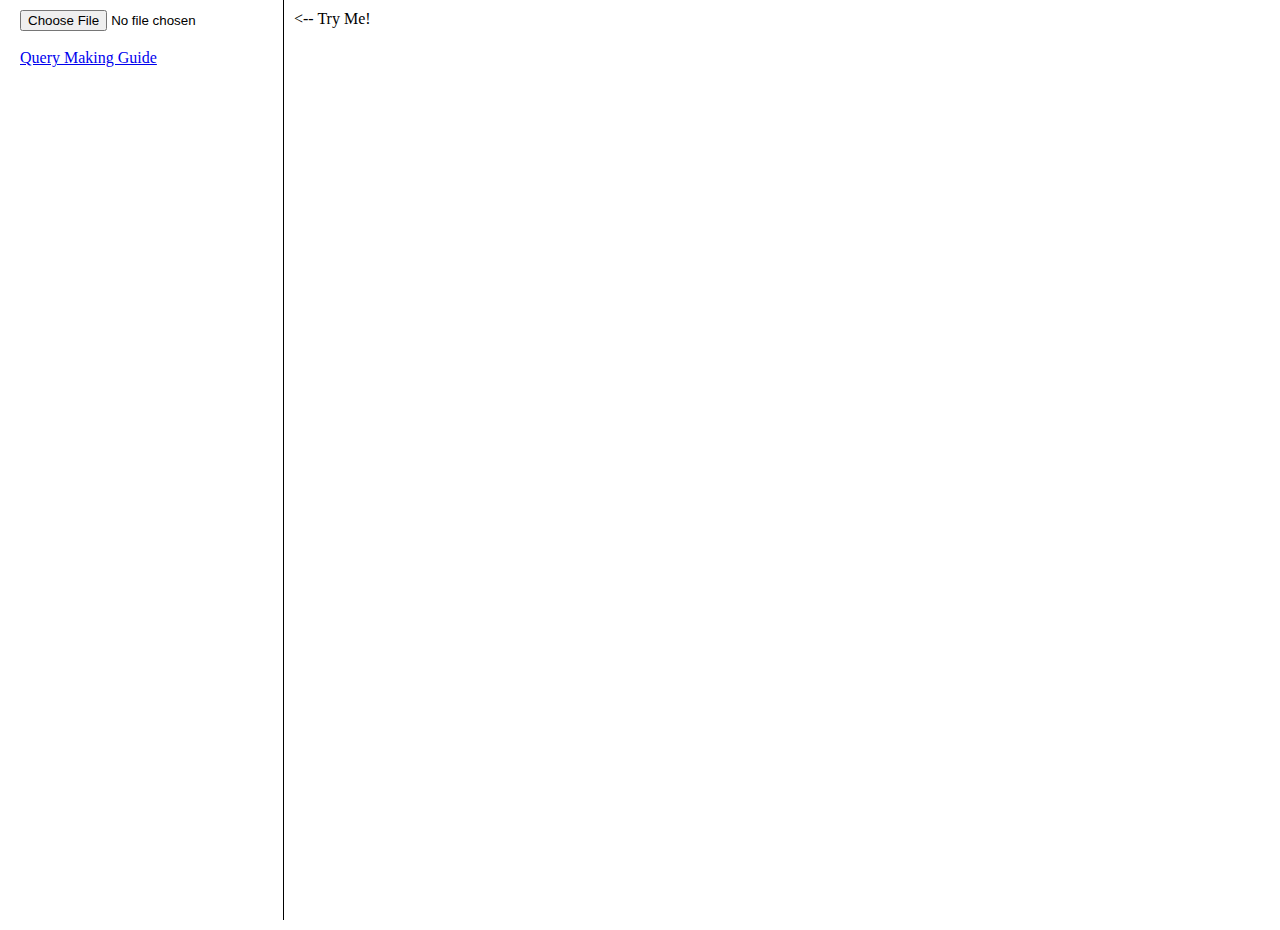
==== index.html @ a0a103b9 "Created the query making guide." ====
<html>
	
	<head>
		
		<title>Awesome Text Analysis</title>
		<script type="text/javascript" src="loadJSON.js"></script>		
		<link rel="stylesheet" type="text/css" href="index.css" />
		
	</head>
	
	<body>
		
		<div id="sidebar">
			
			<input id="file" type="file"><br/><br/>
			<a href="guide.html">Query Making Guide</a><br/><br/>
			
		</div>
		
		<div id="text">
			
			&lt;-- Try Me!
			
		</div>
		
	</body>
	
</html>
---- index.css ----
*
{
border:0px;
margin:0px;
padding:0px;
}

#sidebar
{
padding:10px;
margin:10px;
margin-top:0px;
float:left;
border-right:1px solid black;
height:100%;
}

#text
{
padding:10px;
}

button
{
padding:3px;
margin:5px;
}
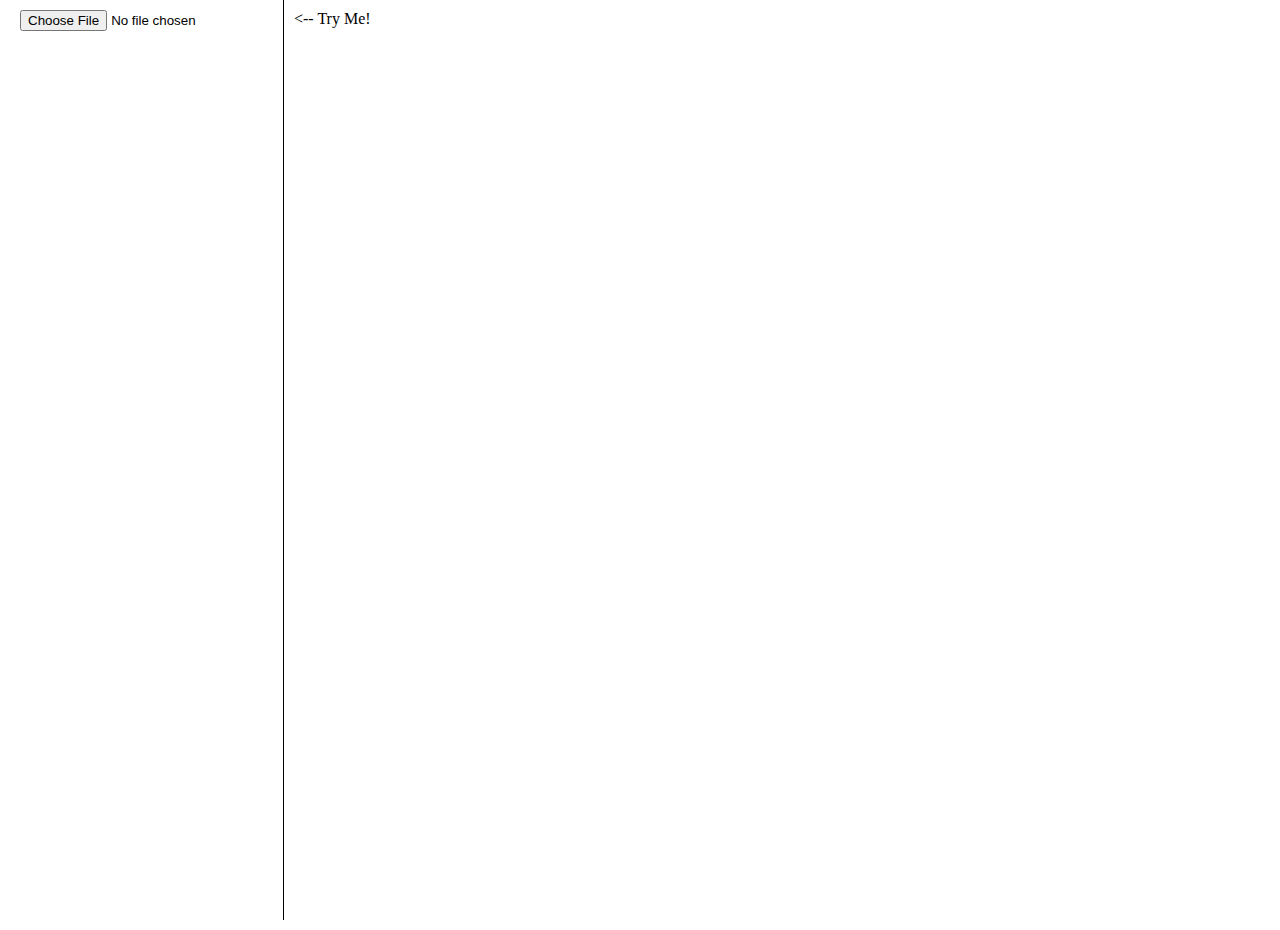
==== commit 59d0478e: "Editing features and bug fixes. Added CodeMirror for creating queries. Added delete and edit buttons" ====
--- a/index.html
+++ b/index.html
@@ -6,6 +6,11 @@
 		<script type="text/javascript" src="loadJSON.js"></script>		
 		<link rel="stylesheet" type="text/css" href="index.css" />
 		
+		<!-- codemirror stuff -->
+		<script src="codemirror-4.11/lib/codemirror.js"></script>
+		<link rel="stylesheet" href="codemirror-4.11/lib/codemirror.css">
+		<script src="codemirror-4.11/mode/javascript/javascript.js"></script>
+		
 	</head>
 	
 	<body>
@@ -13,7 +18,7 @@
 		<div id="sidebar">
 			
 			<input id="file" type="file"><br/><br/>
-			<a href="guide.html">Query Making Guide</a><br/><br/>
+			<a href="guide.html" id="guide" >Query Making Guide</a><br/><br/>
 			
 		</div>
 		
--- a/codemirror-4.11/lib/codemirror.css
+++ b/codemirror-4.11/lib/codemirror.css
@@ -0,0 +1,310 @@
+/* BASICS */
+
+.CodeMirror {
+  /* Set height, width, borders, and global font properties here */
+  font-family: monospace;
+  height: 300px;
+  border: solid 1px;
+}
+
+/* PADDING */
+
+.CodeMirror-lines {
+  padding: 4px 0; /* Vertical padding around content */
+}
+.CodeMirror pre {
+  padding: 0 4px; /* Horizontal padding of content */
+}
+
+.CodeMirror-scrollbar-filler, .CodeMirror-gutter-filler {
+  background-color: white; /* The little square between H and V scrollbars */
+}
+
+/* GUTTER */
+
+.CodeMirror-gutters {
+  border-right: 1px solid #ddd;
+  background-color: #f7f7f7;
+  white-space: nowrap;
+}
+.CodeMirror-linenumbers {}
+.CodeMirror-linenumber {
+  padding: 0 3px 0 5px;
+  min-width: 20px;
+  text-align: right;
+  color: #999;
+  -moz-box-sizing: content-box;
+  box-sizing: content-box;
+}
+
+.CodeMirror-guttermarker { color: black; }
+.CodeMirror-guttermarker-subtle { color: #999; }
+
+/* CURSOR */
+
+.CodeMirror div.CodeMirror-cursor {
+  border-left: 1px solid black;
+}
+/* Shown when moving in bi-directional text */
+.CodeMirror div.CodeMirror-secondarycursor {
+  border-left: 1px solid silver;
+}
+.CodeMirror.cm-fat-cursor div.CodeMirror-cursor {
+  width: auto;
+  border: 0;
+  background: #7e7;
+}
+.CodeMirror.cm-fat-cursor div.CodeMirror-cursors {
+  z-index: 1;
+}
+
+.cm-animate-fat-cursor {
+  width: auto;
+  border: 0;
+  -webkit-animation: blink 1.06s steps(1) infinite;
+  -moz-animation: blink 1.06s steps(1) infinite;
+  animation: blink 1.06s steps(1) infinite;
+}
+@-moz-keyframes blink {
+  0% { background: #7e7; }
+  50% { background: none; }
+  100% { background: #7e7; }
+}
+@-webkit-keyframes blink {
+  0% { background: #7e7; }
+  50% { background: none; }
+  100% { background: #7e7; }
+}
+@keyframes blink {
+  0% { background: #7e7; }
+  50% { background: none; }
+  100% { background: #7e7; }
+}
+
+/* Can style cursor different in overwrite (non-insert) mode */
+div.CodeMirror-overwrite div.CodeMirror-cursor {}
+
+.cm-tab { display: inline-block; text-decoration: inherit; }
+
+.CodeMirror-ruler {
+  border-left: 1px solid #ccc;
+  position: absolute;
+}
+
+/* DEFAULT THEME */
+
+.cm-s-default .cm-keyword {color: #708;}
+.cm-s-default .cm-atom {color: #219;}
+.cm-s-default .cm-number {color: #164;}
+.cm-s-default .cm-def {color: #00f;}
+.cm-s-default .cm-variable,
+.cm-s-default .cm-punctuation,
+.cm-s-default .cm-property,
+.cm-s-default .cm-operator {}
+.cm-s-default .cm-variable-2 {color: #05a;}
+.cm-s-default .cm-variable-3 {color: #085;}
+.cm-s-default .cm-comment {color: #a50;}
+.cm-s-default .cm-string {color: #a11;}
+.cm-s-default .cm-string-2 {color: #f50;}
+.cm-s-default .cm-meta {color: #555;}
+.cm-s-default .cm-qualifier {color: #555;}
+.cm-s-default .cm-builtin {color: #30a;}
+.cm-s-default .cm-bracket {color: #997;}
+.cm-s-default .cm-tag {color: #170;}
+.cm-s-default .cm-attribute {color: #00c;}
+.cm-s-default .cm-header {color: blue;}
+.cm-s-default .cm-quote {color: #090;}
+.cm-s-default .cm-hr {color: #999;}
+.cm-s-default .cm-link {color: #00c;}
+
+.cm-negative {color: #d44;}
+.cm-positive {color: #292;}
+.cm-header, .cm-strong {font-weight: bold;}
+.cm-em {font-style: italic;}
+.cm-link {text-decoration: underline;}
+.cm-strikethrough {text-decoration: line-through;}
+
+.cm-s-default .cm-error {color: #f00;}
+.cm-invalidchar {color: #f00;}
+
+/* Default styles for common addons */
+
+div.CodeMirror span.CodeMirror-matchingbracket {color: #0f0;}
+div.CodeMirror span.CodeMirror-nonmatchingbracket {color: #f22;}
+.CodeMirror-matchingtag { background: rgba(255, 150, 0, .3); }
+.CodeMirror-activeline-background {background: #e8f2ff;}
+
+/* STOP */
+
+/* The rest of this file contains styles related to the mechanics of
+   the editor. You probably shouldn't touch them. */
+
+.CodeMirror {
+  line-height: 1;
+  position: relative;
+  overflow: hidden;
+  background: white;
+  color: black;
+}
+
+.CodeMirror-scroll {
+  overflow: scroll !important; /* Things will break if this is overridden */
+  /* 30px is the magic margin used to hide the element's real scrollbars */
+  /* See overflow: hidden in .CodeMirror */
+  margin-bottom: -30px; margin-right: -30px;
+  padding-bottom: 30px;
+  height: 100%;
+  outline: none; /* Prevent dragging from highlighting the element */
+  position: relative;
+  -moz-box-sizing: content-box;
+  box-sizing: content-box;
+}
+.CodeMirror-sizer {
+  position: relative;
+  border-right: 30px solid transparent;
+  -moz-box-sizing: content-box;
+  box-sizing: content-box;
+}
+
+/* The fake, visible scrollbars. Used to force redraw during scrolling
+   before actuall scrolling happens, thus preventing shaking and
+   flickering artifacts. */
+.CodeMirror-vscrollbar, .CodeMirror-hscrollbar, .CodeMirror-scrollbar-filler, .CodeMirror-gutter-filler {
+  position: absolute;
+  z-index: 6;
+  display: none;
+}
+.CodeMirror-vscrollbar {
+  right: 0; top: 0;
+  overflow-x: hidden;
+  overflow-y: scroll;
+}
+.CodeMirror-hscrollbar {
+  bottom: 0; left: 0;
+  overflow-y: hidden;
+  overflow-x: scroll;
+}
+.CodeMirror-scrollbar-filler {
+  right: 0; bottom: 0;
+}
+.CodeMirror-gutter-filler {
+  left: 0; bottom: 0;
+}
+
+.CodeMirror-gutters {
+  position: absolute; left: 0; top: 0;
+  z-index: 3;
+}
+.CodeMirror-gutter {
+  white-space: normal;
+  height: 100%;
+  -moz-box-sizing: content-box;
+  box-sizing: content-box;
+  display: inline-block;
+  margin-bottom: -30px;
+  /* Hack to make IE7 behave */
+  *zoom:1;
+  *display:inline;
+}
+.CodeMirror-gutter-wrapper {
+  position: absolute;
+  z-index: 4;
+  height: 100%;
+}
+.CodeMirror-gutter-elt {
+  position: absolute;
+  cursor: default;
+  z-index: 4;
+}
+
+.CodeMirror-lines {
+  cursor: text;
+  min-height: 1px; /* prevents collapsing before first draw */
+}
+.CodeMirror pre {
+  /* Reset some styles that the rest of the page might have set */
+  -moz-border-radius: 0; -webkit-border-radius: 0; border-radius: 0;
+  border-width: 0;
+  background: transparent;
+  font-family: inherit;
+  font-size: inherit;
+  margin: 0;
+  white-space: pre;
+  word-wrap: normal;
+  line-height: inherit;
+  color: inherit;
+  z-index: 2;
+  position: relative;
+  overflow: visible;
+}
+.CodeMirror-wrap pre {
+  word-wrap: break-word;
+  white-space: pre-wrap;
+  word-break: normal;
+}
+
+.CodeMirror-linebackground {
+  position: absolute;
+  left: 0; right: 0; top: 0; bottom: 0;
+  z-index: 0;
+}
+
+.CodeMirror-linewidget {
+  position: relative;
+  z-index: 2;
+  overflow: auto;
+}
+
+.CodeMirror-widget {}
+
+.CodeMirror-measure {
+  position: absolute;
+  width: 100%;
+  height: 0;
+  overflow: hidden;
+  visibility: hidden;
+}
+.CodeMirror-measure pre { position: static; }
+
+.CodeMirror div.CodeMirror-cursor {
+  position: absolute;
+  border-right: none;
+  width: 0;
+}
+
+div.CodeMirror-cursors {
+  visibility: hidden;
+  position: relative;
+  z-index: 3;
+}
+.CodeMirror-focused div.CodeMirror-cursors {
+  visibility: visible;
+}
+
+.CodeMirror-selected { background: #d9d9d9; }
+.CodeMirror-focused .CodeMirror-selected { background: #d7d4f0; }
+.CodeMirror-crosshair { cursor: crosshair; }
+
+.cm-searching {
+  background: #ffa;
+  background: rgba(255, 255, 0, .4);
+}
+
+/* IE7 hack to prevent it from returning funny offsetTops on the spans */
+.CodeMirror span { *vertical-align: text-bottom; }
+
+/* Used to force a border model for a node */
+.cm-force-border { padding-right: .1px; }
+
+@media print {
+  /* Hide the cursor when printing */
+  .CodeMirror div.CodeMirror-cursors {
+    visibility: hidden;
+  }
+}
+
+/* See issue #2901 */
+.cm-tab-wrap-hack:after { content: ''; }
+
+/* Help users use markselection to safely style text background */
+span.CodeMirror-selectedtext { background: none; }
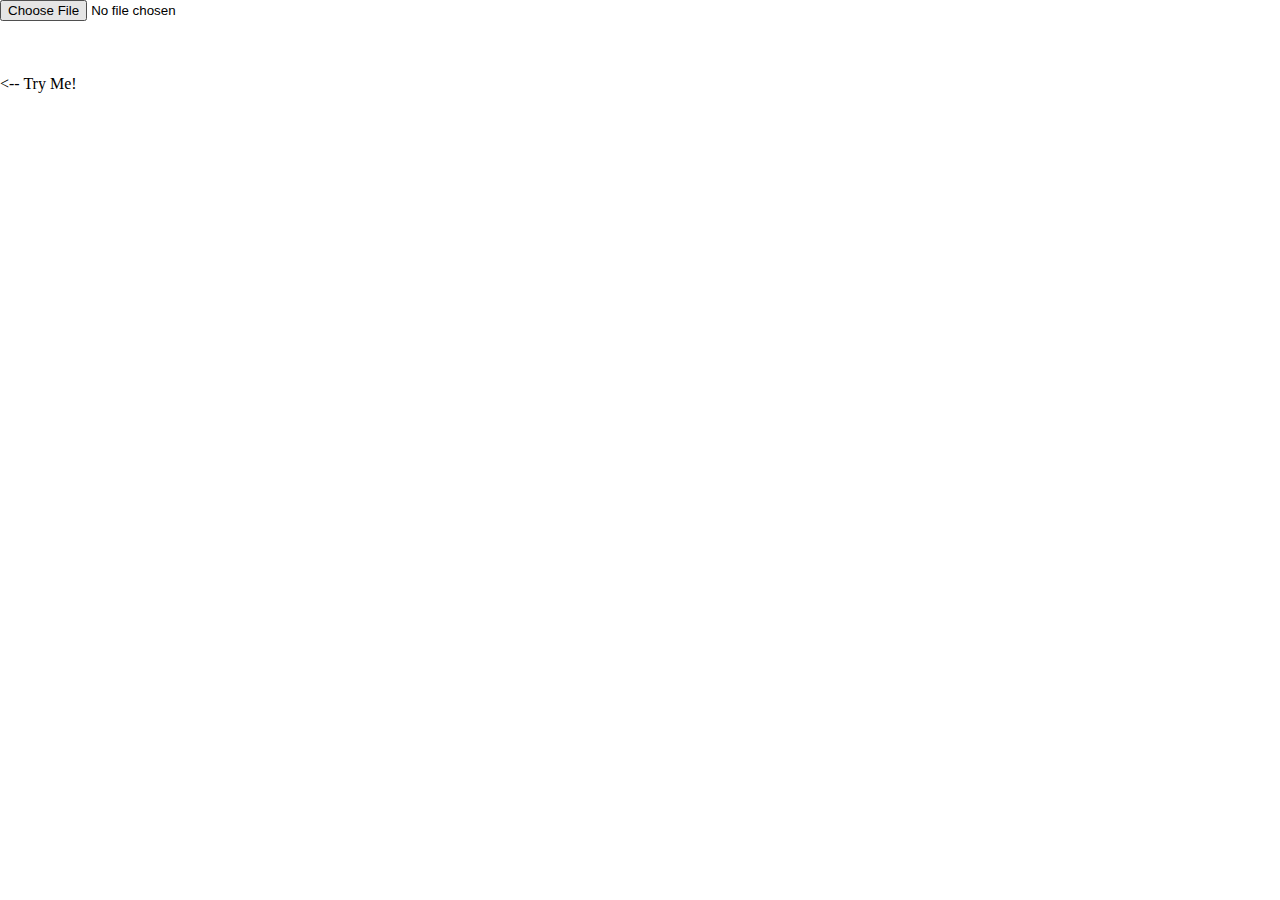
==== commit e33aadfa: "Renaming a couple html elements. Working on better css. Still need to make it so changing the names " ====
--- a/index.html
+++ b/index.html
@@ -15,14 +15,14 @@
 	
 	<body>
 		
-		<div id="sidebar">
+		<div id="navigation">
 			
 			<input id="file" type="file"><br/><br/>
 			<a href="guide.html" id="guide" >Query Making Guide</a><br/><br/>
 			
 		</div>
 		
-		<div id="text">
+		<div id="content">
 			
 			&lt;-- Try Me!
 			
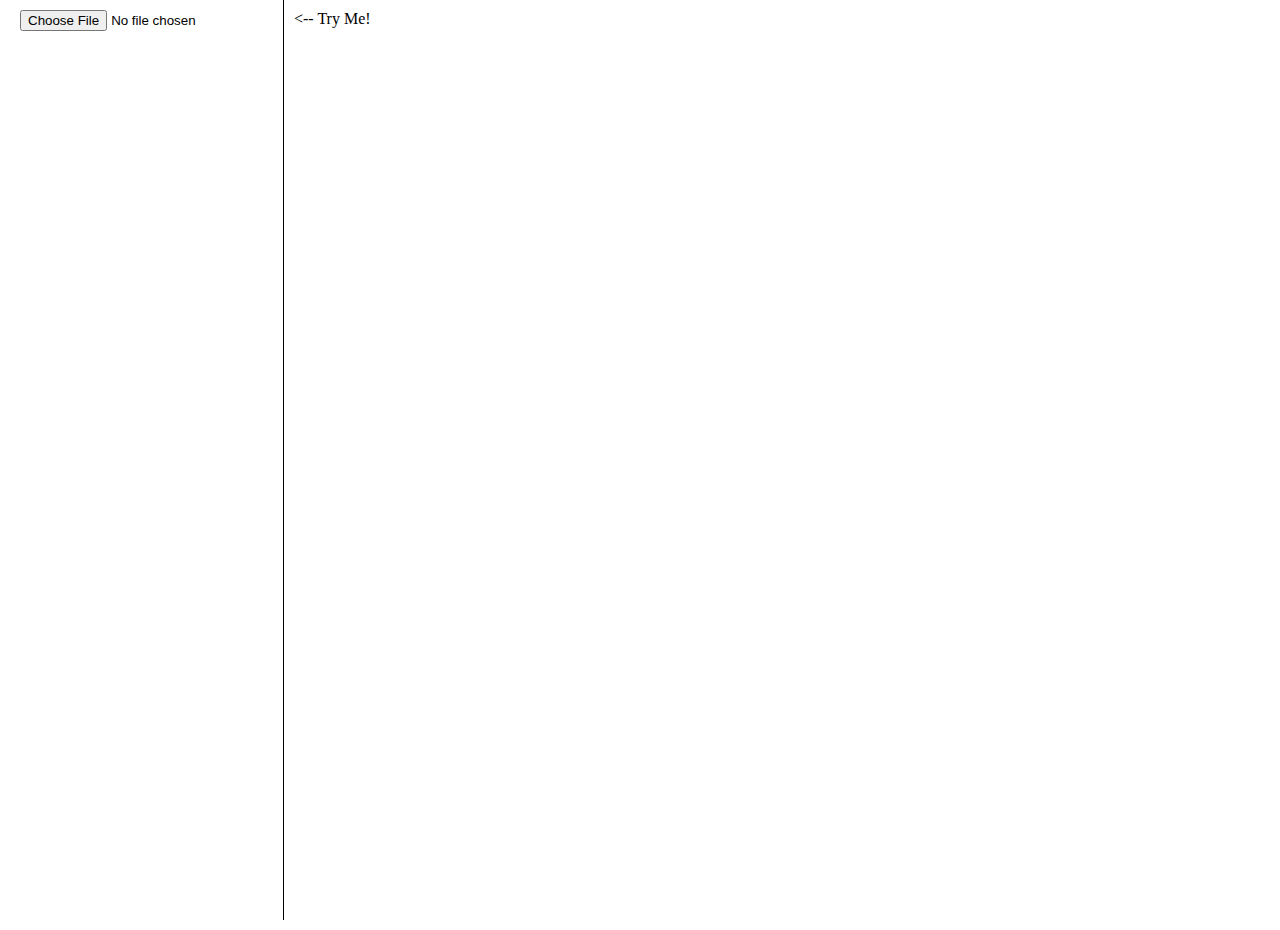
==== commit 350236ac: "Testing atom plugin to work with git. Also, I forgot to rename classes in the css file last time. Fi" ====
--- a/index.html
+++ b/index.html
@@ -1,33 +1,33 @@
 <html>
-	
+
 	<head>
-		
+
 		<title>Awesome Text Analysis</title>
-		<script type="text/javascript" src="loadJSON.js"></script>		
+		<script type="text/javascript" src="loadJSON.js"></script>
 		<link rel="stylesheet" type="text/css" href="index.css" />
-		
+
 		<!-- codemirror stuff -->
 		<script src="codemirror-4.11/lib/codemirror.js"></script>
 		<link rel="stylesheet" href="codemirror-4.11/lib/codemirror.css">
 		<script src="codemirror-4.11/mode/javascript/javascript.js"></script>
-		
+
 	</head>
-	
+
 	<body>
-		
+
 		<div id="navigation">
-			
+
 			<input id="file" type="file"><br/><br/>
 			<a href="guide.html" id="guide" >Query Making Guide</a><br/><br/>
-			
+
 		</div>
-		
+
 		<div id="content">
-			
+
 			&lt;-- Try Me!
-			
+
 		</div>
-		
+
 	</body>
-	
-</html>+
+</html>
--- a/index.css
+++ b/index.css
@@ -5,7 +5,7 @@
 padding:0px;
 }
 
-#sidebar
+#navigation
 {
 padding:10px;
 margin:10px;
@@ -15,7 +15,7 @@
 height:100%;
 }
 
-#text
+#content
 {
 padding:10px;
 }
@@ -24,4 +24,4 @@
 {
 padding:3px;
 margin:5px;
-}+}
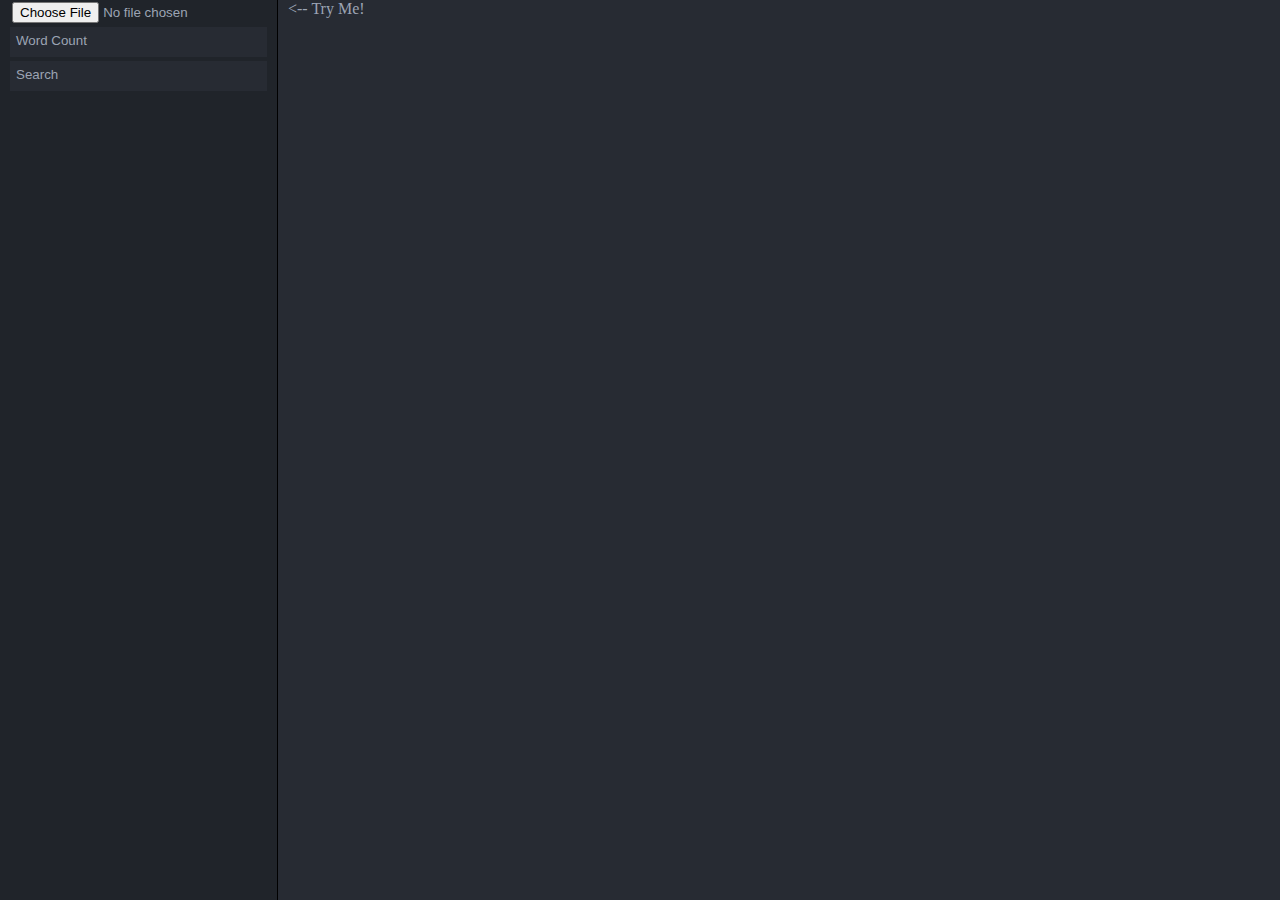
==== commit 1ddd8399: "Revamped color scheme and navigation menu. Also added a debug mode to obscure the messages (too dist" ====
--- a/index.html
+++ b/index.html
@@ -15,14 +15,16 @@
 
 	<body>
 
-		<div id="navigation">
+		<div id="navigation" class="scroller">
 
-			<input id="file" type="file"><br/><br/>
-			<a href="guide.html" id="guide" >Query Making Guide</a><br/><br/>
+			<input id="file" type="file">
+			<button class="clickable">Word Count</button>
+			<button class="clickable">Search</button>
+			<button id="guide" class="clickable" onclick="document.location='guide.html'">Query Making Guide</button>
 
 		</div>
 
-		<div id="content">
+		<div id="content" class="scroller">
 
 			&lt;-- Try Me!
 
--- a/index.css
+++ b/index.css
@@ -1,27 +1,104 @@
 *
 {
-border:0px;
-margin:0px;
-padding:0px;
+border: 0px;
+margin: 0px;
+padding: 0px;
+background-color: #20242a;
+color: #9CA4B4;
+/*font-size: 13;*/
+}
+
+html, body
+{
+height: 100%;
+width: 100%;
 }
 
 #navigation
 {
-padding:10px;
-margin:10px;
-margin-top:0px;
-float:left;
-border-right:1px solid black;
-height:100%;
+float: left;
+border-right: 1px solid black;
+
+display: flex;
+flex-direction: column;
+align-items: stretch;
 }
 
 #content
 {
-padding:10px;
+background-color: #272B33;
+/* this prevents horizontal scrollbars from popping up */
+word-wrap: break-word;
+}
+
+.flexContainer
+{
+display: flex;
+flex-direction: row;
+align-items: center;
 }
 
 button
 {
-padding:3px;
-margin:5px;
+height: 27px;
+margin: 2px 0px 2px 0px;
+padding: 6px;
+display: flex;
+flex: 1;
 }
+
+.clickable
+{
+background-color: #272B33;
+max-height: 30px;
+}
+
+.clickable:hover
+{
+background-color: #30353F;
+color: #C8D5EE;
+}
+
+img
+{
+width: 27px;
+height: 27px;
+background-size: 100%;
+background-repeat: no-repeat;
+background-position: bottom right;
+margin:0px;
+}
+
+.editButton
+{
+background-image: url(edit.png);
+}
+
+.editButton:hover
+{
+background-image: url(edit_bright.png);
+}
+
+.deleteButton
+{
+background-image: url(delete.png);
+}
+
+.deleteButton:hover
+{
+background-image: url(delete_bright.png);
+}
+
+input
+{
+/* in a later version, this will start in content div, then be hidden */
+margin: 2px;
+}
+
+.scroller
+{
+padding-left: 10px;
+padding-right: 10px;
+height: 100%;
+overflow-y: auto;
+}
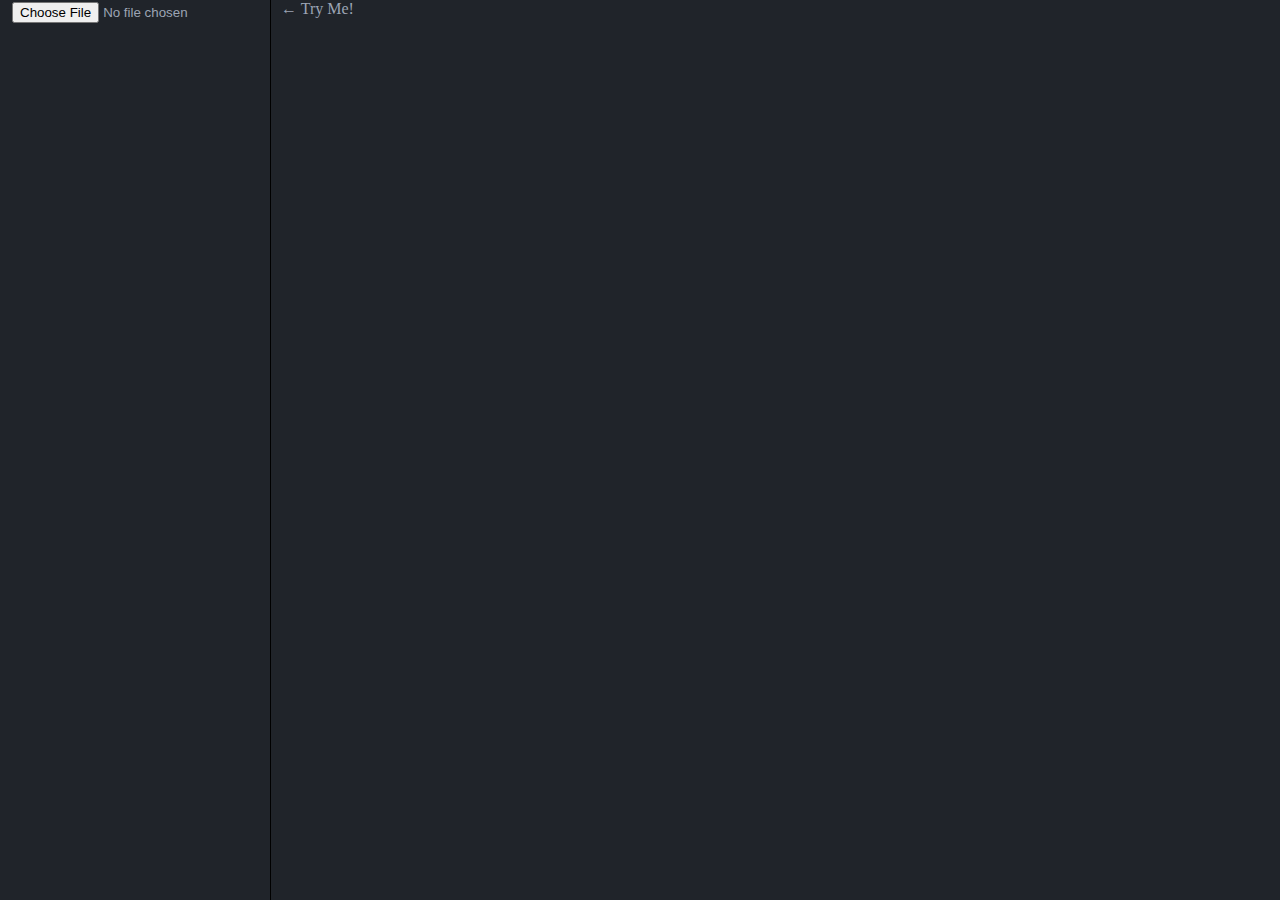
==== commit 62764a71: "Style rework mostly complete. There could still be some browser incompatibility issues, and I'm also" ====
--- a/index.html
+++ b/index.html
@@ -1,6 +1,8 @@
 <html>
 
 	<head>
+
+		<meta http-equiv="Content-Type" content="text/html; charset=utf-8">
 
 		<title>Awesome Text Analysis</title>
 		<script type="text/javascript" src="loadJSON.js"></script>
@@ -18,15 +20,14 @@
 		<div id="navigation" class="scroller">
 
 			<input id="file" type="file">
-			<button class="clickable">Word Count</button>
-			<button class="clickable">Search</button>
+
 			<button id="guide" class="clickable" onclick="document.location='guide.html'">Query Making Guide</button>
 
 		</div>
 
 		<div id="content" class="scroller">
 
-			&lt;-- Try Me!
+			<p>← Try Me!</p>
 
 		</div>
 
--- a/index.css
+++ b/index.css
@@ -5,7 +5,7 @@
 padding: 0px;
 background-color: #20242a;
 color: #9CA4B4;
-/*font-size: 13;*/
+text-align: left;
 }
 
 html, body
@@ -18,33 +18,30 @@
 {
 float: left;
 border-right: 1px solid black;
-
-display: flex;
-flex-direction: column;
-align-items: stretch;
+width:250px;
 }
 
 #content
 {
-background-color: #272B33;
 /* this prevents horizontal scrollbars from popping up */
 word-wrap: break-word;
 }
 
-.flexContainer
+.flexHorizontal
 {
+/* keeps the edit and delete buttons on the same line as their query */
 display: flex;
-flex-direction: row;
+/* centers the edit and delete buttons with their query */
 align-items: center;
 }
 
 button
 {
+width: 100%;
 height: 27px;
 margin: 2px 0px 2px 0px;
 padding: 6px;
-display: flex;
-flex: 1;
+word-wrap: break-word;
 }
 
 .clickable
@@ -61,11 +58,11 @@
 
 img
 {
-width: 27px;
-height: 27px;
-background-size: 100%;
+min-width: 27px;
+min-height: 27px;
+background-size: 20px;
 background-repeat: no-repeat;
-background-position: bottom right;
+background-position: center;
 margin:0px;
 }
 
@@ -102,3 +99,31 @@
 height: 100%;
 overflow-y: auto;
 }
+
+.message
+{
+background-color: #272B33;
+padding: 5px;
+margin-top: 5px;
+margin-bottom: 5px;
+}
+
+.sender
+{
+font-weight: bold;
+background-color:inherit;
+padding: inherit;
+}
+
+.content
+{
+background-color:inherit;
+padding: inherit;
+}
+
+.date
+{
+font-size: 50%;
+background-color:inherit;
+padding: inherit;
+}
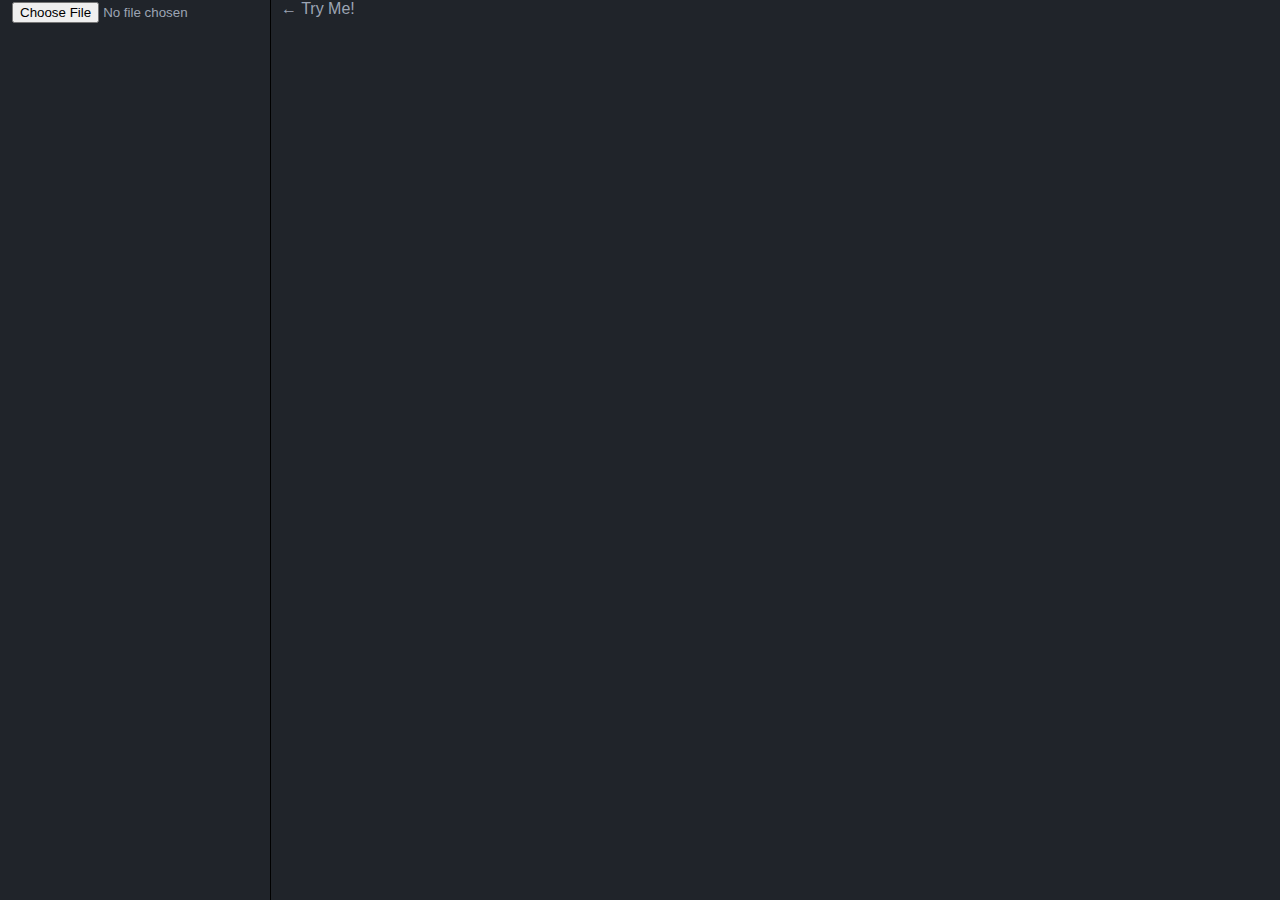
==== commit 0ae0a36c: "Fixed CodeMirror styling. Next up is the Gatherer." ====
--- a/index.html
+++ b/index.html
@@ -11,6 +11,7 @@
 		<!-- codemirror stuff -->
 		<script src="codemirror-4.11/lib/codemirror.js"></script>
 		<link rel="stylesheet" href="codemirror-4.11/lib/codemirror.css">
+		<link rel="stylesheet" href="codemirror-4.11/theme/mbo.css">
 		<script src="codemirror-4.11/mode/javascript/javascript.js"></script>
 
 	</head>
--- a/index.css
+++ b/index.css
@@ -6,6 +6,7 @@
 background-color: #20242a;
 color: #9CA4B4;
 text-align: left;
+font-family: Arial, Verdana, sans-serif;
 }
 
 html, body
@@ -48,6 +49,7 @@
 {
 background-color: #272B33;
 max-height: 30px;
+cursor: default;
 }
 
 .clickable:hover
@@ -121,7 +123,7 @@
 padding: inherit;
 }
 
-.date
+.time
 {
 font-size: 50%;
 background-color:inherit;
--- a/codemirror-4.11/theme/mbo.css
+++ b/codemirror-4.11/theme/mbo.css
@@ -0,0 +1,35 @@
+/****************************************************************/
+/*   Based on mbonaci's Brackets mbo theme                      */
+/*   https://github.com/mbonaci/global/blob/master/Mbo.tmTheme  */
+/*   Create your own: http://tmtheme-editor.herokuapp.com       */
+/****************************************************************/
+
+.cm-s-mbo.CodeMirror {background: #2c2c2c; color: #ffffec;}
+.cm-s-mbo div.CodeMirror-selected {background: #716C62 !important;}
+.cm-s-mbo .CodeMirror-gutters {background: #4e4e4e; border-right: 0px;}
+.cm-s-mbo .CodeMirror-guttermarker { color: white; }
+.cm-s-mbo .CodeMirror-guttermarker-subtle { color: grey; }
+.cm-s-mbo .CodeMirror-linenumber {color: #dadada;}
+.cm-s-mbo .CodeMirror-cursor {border-left: 1px solid #ffffec !important;}
+
+.cm-s-mbo span.cm-comment {color: #95958a;}
+.cm-s-mbo span.cm-atom {color: #00a8c6;}
+.cm-s-mbo span.cm-number {color: #00a8c6;}
+
+.cm-s-mbo span.cm-property, .cm-s-mbo span.cm-attribute {color: #9ddfe9;}
+.cm-s-mbo span.cm-keyword {color: #ffb928;}
+.cm-s-mbo span.cm-string {color: #ffcf6c;}
+.cm-s-mbo span.cm-string.cm-property {color: #ffffec;}
+
+.cm-s-mbo span.cm-variable {color: #ffffec;}
+.cm-s-mbo span.cm-variable-2 {color: #00a8c6;}
+.cm-s-mbo span.cm-def {color: #ffffec;}
+.cm-s-mbo span.cm-bracket {color: #fffffc; font-weight: bold;}
+.cm-s-mbo span.cm-tag {color: #9ddfe9;}
+.cm-s-mbo span.cm-link {color: #f54b07;}
+.cm-s-mbo span.cm-error {border-bottom: #636363; color: #ffffec;}
+.cm-s-mbo span.cm-qualifier {color: #ffffec;}
+
+.cm-s-mbo .CodeMirror-activeline-background {background: #494b41 !important;}
+.cm-s-mbo .CodeMirror-matchingbracket {color: #222 !important;}
+.cm-s-mbo .CodeMirror-matchingtag {background: rgba(255, 255, 255, .37);}
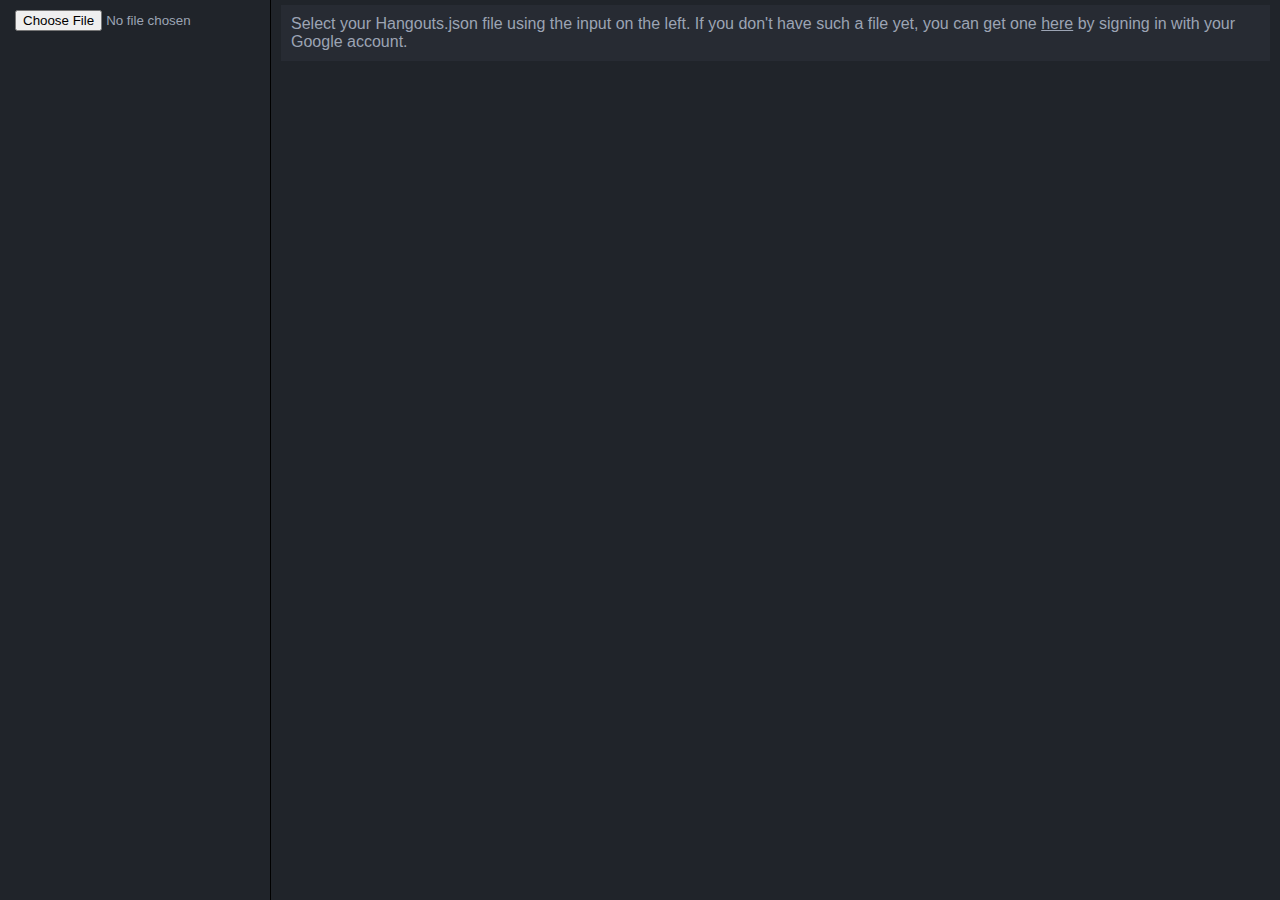
==== commit 0677824f: "Added Gatherer query. Updated Word Count to the new style. MESSAGES is now always sorted by date." ====
--- a/index.html
+++ b/index.html
@@ -22,13 +22,28 @@
 
 			<input id="file" type="file">
 
-			<button id="guide" class="clickable" onclick="document.location='guide.html'">Query Making Guide</button>
+			<button id="guide" class="clickable" onclick="document.location='guide.html'">
+
+				Query Making Guide
+
+			</button>
 
 		</div>
 
 		<div id="content" class="scroller">
 
-			<p>← Try Me!</p>
+			<div class="message">
+
+				<div class="content">
+
+					Select your Hangouts.json file using the input on the left.
+					If you don't have such a file yet, you can get one
+					<a href="https://www.google.com/settings/takeout">here</a>
+					by signing in with your Google account.
+
+				</div>
+
+			</div>
 
 		</div>
 
--- a/index.css
+++ b/index.css
@@ -7,6 +7,12 @@
 color: #9CA4B4;
 text-align: left;
 font-family: Arial, Verdana, sans-serif;
+}
+
+/* revert the background color given to links above */
+a
+{
+background-color: inherit;
 }
 
 html, body
@@ -90,8 +96,16 @@
 
 input
 {
-/* in a later version, this will start in content div, then be hidden */
-margin: 2px;
+margin: 5px;
+padding: 5px;
+border: 1px solid;
+}
+
+#file
+{
+margin-left: 0px;
+margin-right: 0px;
+border: 0px;
 }
 
 .scroller
